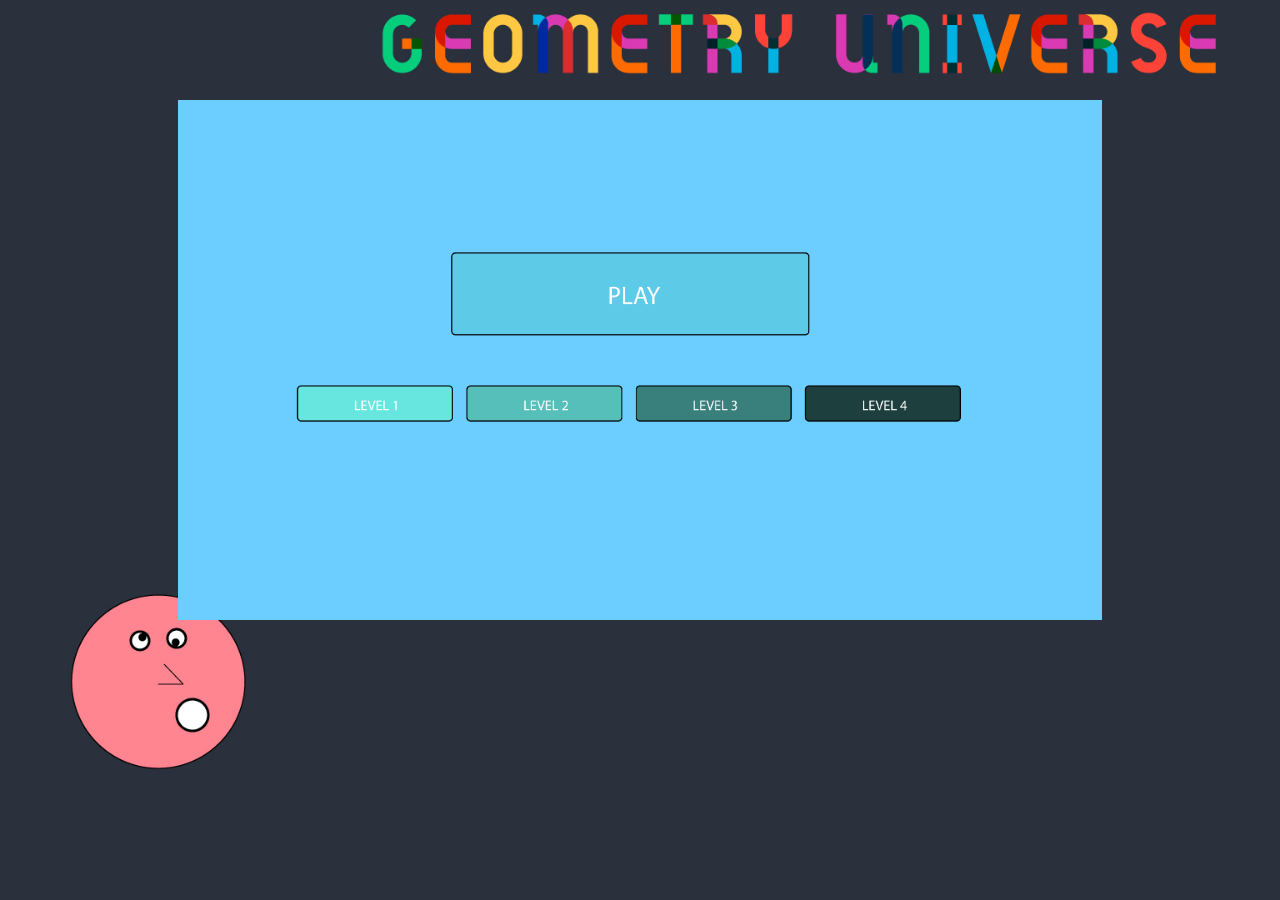
==== game.html @ 5b5f5d2f "added Homescreen Interface" ====
<!DOCTYPE html>
<html lang="eng">
	<head>
		<meta charset="utf-8">
		<meta name="Geometry-Universe" content="width=device-width, initial-scale=1.0"/>
		<title>Geometry Universe</title>
		<link rel="stylesheet" href="css/main.css">
	</head>

	<body>
		<canvas id="homeCanvas" height="520px" width="924px"></canvas>

		<div id="home" class="visible">

			<img src="resources/Home-Screen.png" height="520px" width="924px" usemap="#image_map">

			<map name="image_map">
			  <area alt="play" title="play" href="file:///Users/timotischer/Documents/Studium/Medieninformatik/Geometry-Universe/level_1.html" coords="270,150,632,235" shape="rect">
			  <area alt="level1" title="level1" href="file:///Users/timotischer/Documents/Studium/Medieninformatik/Geometry-Universe/level_1.html" coords="118,282,276,325" shape="rect">
			  <area alt="level2" title="level2" href="file:///Users/timotischer/Documents/Studium/Medieninformatik/Geometry-Universe/level_2.html" coords="288,282,445,325" shape="rect">
			  <area alt="level3" title="level3" href="file:///Users/timotischer/Documents/Studium/Medieninformatik/Geometry-Universe/level_3.html" coords="457,282,615,325" shape="rect">
			  <area alt="level4" title="level4" href="file:///Users/timotischer/Documents/Studium/Medieninformatik/Geometry-Universe/level_4.html" coords="626,283,784,325" shape="rect">
			</map>

		</div>

	</body>

</html>
---- css/main.css ----
html {
    
}

* { 
    padding: 0; 
    margin: 0; 
}

body {
  background-image: url('../resources/level_3/background-2.jpg');
  background-repeat: no-repeat;
  background-attachment: fixed;
  background-size: cover;
}

canvas {
    background-color: #6BCEFF; 
    display: block; 
    margin: 0 auto;
    margin-top: 100px;
}

#home, #level_complete, #game_over {
	height: 520px;
	width: 924px;
	display: none;
	position: absolute;
	margin: 0 auto;
	left: 10px;
	top: 100px;
	bottom: 10px;
	right: 10px;
	justify-content: center;
	align-items: center;
}

#home.visible, #level_complete.visible, #game_over.visible {
	display: block;
}
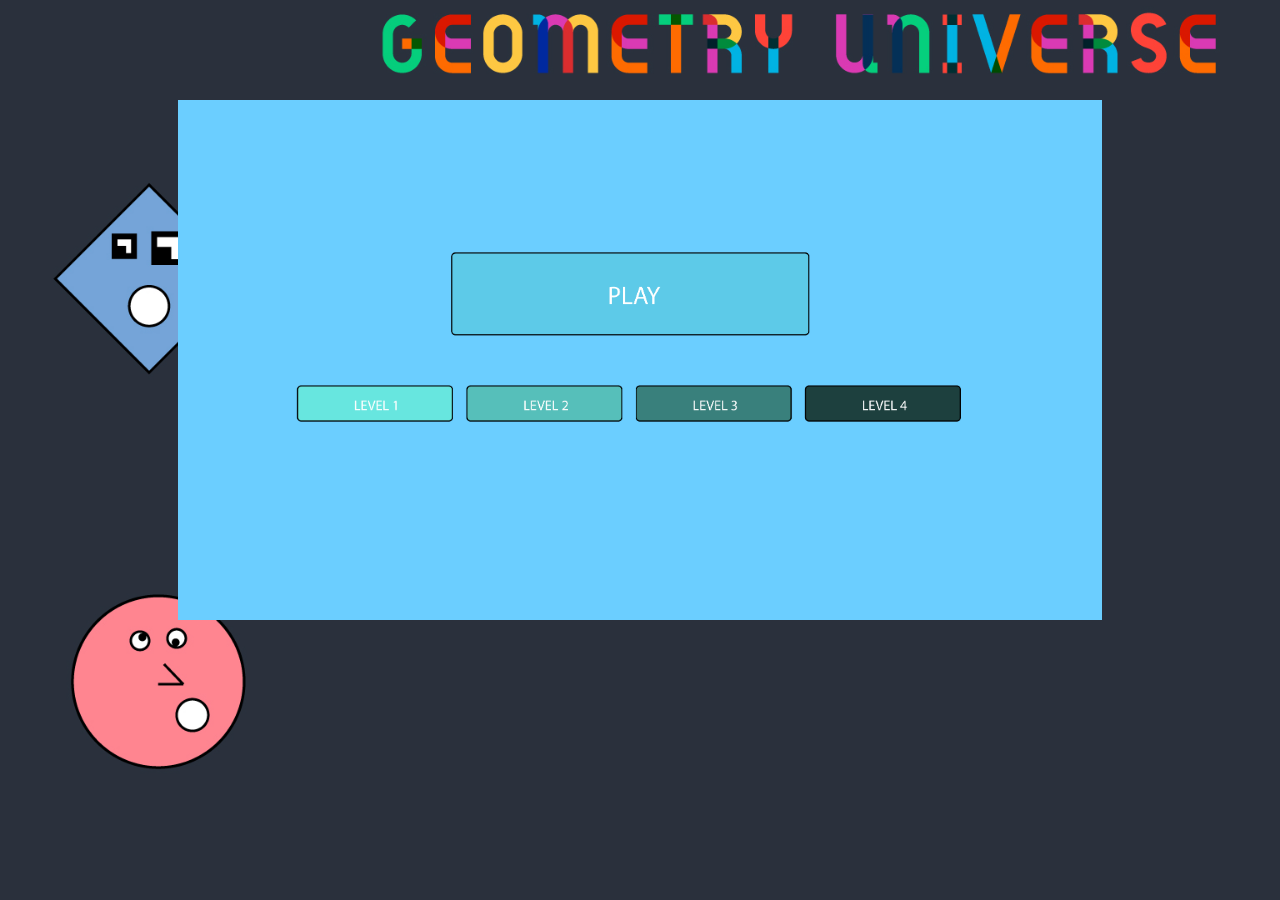
==== commit ba7217e4: "changed links" ====
--- a/game.html
+++ b/game.html
@@ -15,11 +15,11 @@
 			<img src="resources/Home-Screen.png" height="520px" width="924px" usemap="#image_map">
 
 			<map name="image_map">
-			  <area alt="play" title="play" href="file:///Users/timotischer/Documents/Studium/Medieninformatik/Geometry-Universe/level_1.html" coords="270,150,632,235" shape="rect">
-			  <area alt="level1" title="level1" href="file:///Users/timotischer/Documents/Studium/Medieninformatik/Geometry-Universe/level_1.html" coords="118,282,276,325" shape="rect">
-			  <area alt="level2" title="level2" href="file:///Users/timotischer/Documents/Studium/Medieninformatik/Geometry-Universe/level_2.html" coords="288,282,445,325" shape="rect">
-			  <area alt="level3" title="level3" href="file:///Users/timotischer/Documents/Studium/Medieninformatik/Geometry-Universe/level_3.html" coords="457,282,615,325" shape="rect">
-			  <area alt="level4" title="level4" href="file:///Users/timotischer/Documents/Studium/Medieninformatik/Geometry-Universe/level_4.html" coords="626,283,784,325" shape="rect">
+			  <area alt="play" title="play" href="level_1.html" coords="270,150,632,235" shape="rect">
+			  <area alt="level1" title="level1" href="level_1.html" coords="118,282,276,325" shape="rect">
+			  <area alt="level2" title="level2" href="level_2.html" coords="288,282,445,325" shape="rect">
+			  <area alt="level3" title="level3" href="level_3.html" coords="457,282,615,325" shape="rect">
+			  <area alt="level4" title="level4" href="level_4.html" coords="626,283,784,325" shape="rect">
 			</map>
 
 		</div>
--- a/css/main.css
+++ b/css/main.css
@@ -8,7 +8,7 @@
 }
 
 body {
-  background-image: url('../resources/level_3/background-2.jpg');
+  background-image: url('../resources/background-all.jpg');
   background-repeat: no-repeat;
   background-attachment: fixed;
   background-size: cover;
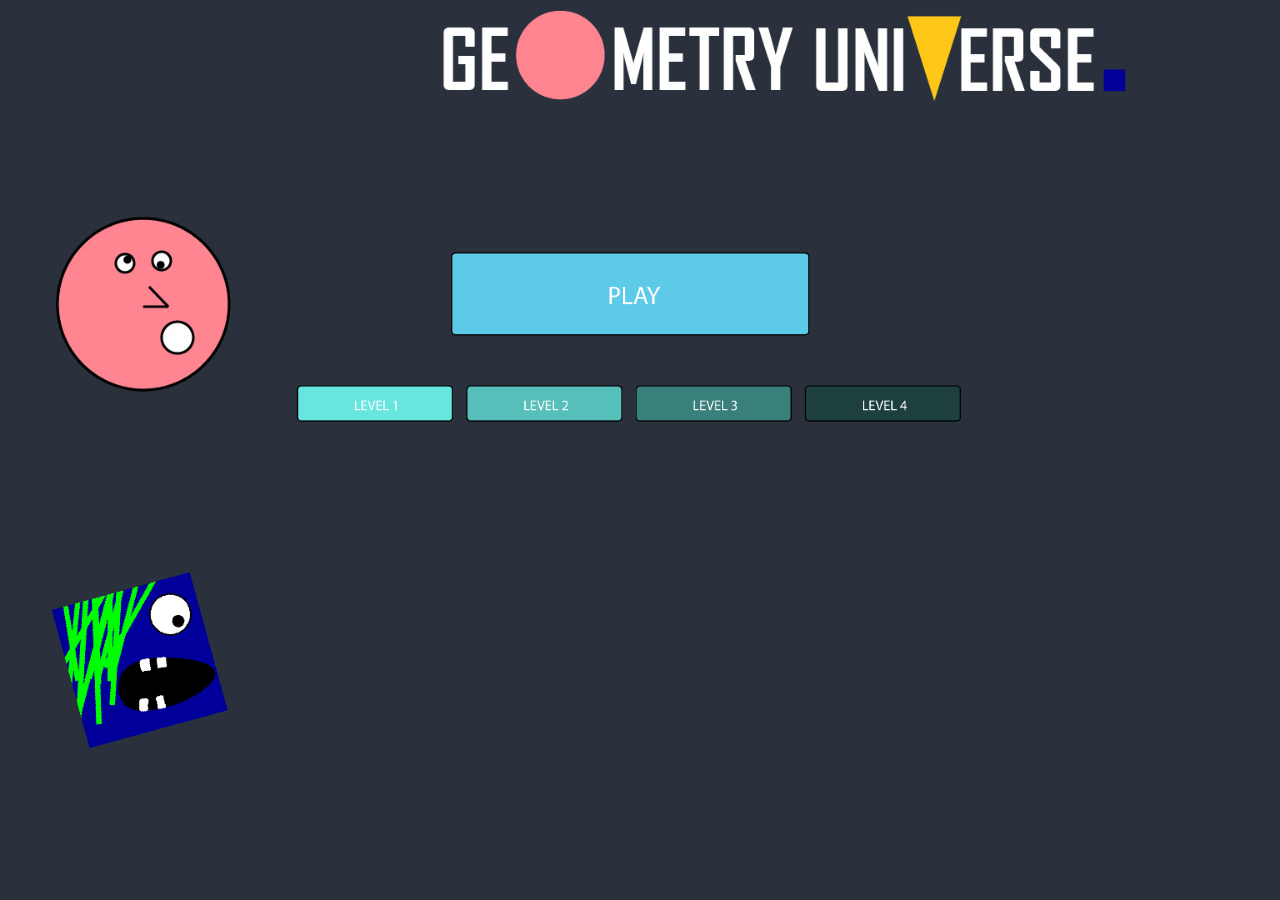
==== commit eeacb072: "Prolog hinzugefügt. Play verweist nun auf diesen" ====
--- a/game.html
+++ b/game.html
@@ -12,14 +12,14 @@
 
 		<div id="home" class="visible">
 
-			<img src="resources/Home-Screen.png" height="520px" width="924px" usemap="#image_map">
+			<img src="resources/Home-Screen.png" height="520px" width="924px" usemap="#image_map" alt="Home-Screen">
 
 			<map name="image_map">
-			  <area alt="play" title="play" href="level_1.html" coords="270,150,632,235" shape="rect">
-			  <area alt="level1" title="level1" href="level_1.html" coords="118,282,276,325" shape="rect">
-			  <area alt="level2" title="level2" href="level_2.html" coords="288,282,445,325" shape="rect">
-			  <area alt="level3" title="level3" href="level_3.html" coords="457,282,615,325" shape="rect">
-			  <area alt="level4" title="level4" href="level_4.html" coords="626,283,784,325" shape="rect">
+			  <area alt="play" title="play" href="story/level_0_story.html" coords="270,150,632,235" shape="rect">
+			  <area alt="level1" title="level1" href="story/level_1_story.html" coords="118,282,276,325" shape="rect">
+			  <area alt="level2" title="level2" href="story/level_2_story.html" coords="288,282,445,325" shape="rect">
+			  <area alt="level3" title="level3" href="story/level_3_story.html" coords="457,282,615,325" shape="rect">
+			  <area alt="level4" title="level4" href="story/level_4_story.html" coords="626,283,784,325" shape="rect">
 			</map>
 
 		</div>
--- a/css/main.css
+++ b/css/main.css
@@ -14,11 +14,22 @@
   background-size: cover;
 }
 
-canvas {
-    background-color: #6BCEFF; 
-    display: block; 
+canvas { 
+    display: block;
     margin: 0 auto;
     margin-top: 100px;
+}
+
+canvas#level_1 {
+    background-image: url('../resources/level_1/Background-Level1.jpg');
+}
+
+canvas#level_3 {
+    background-color: #6BCEFF; 
+}
+
+canvas#level_4 {
+    background: #001133;
 }
 
 #home, #level_complete, #game_over {
@@ -35,6 +46,58 @@
 	align-items: center;
 }
 
-#home.visible, #level_complete.visible, #game_over.visible {
+#home.visible {
 	display: block;
+}
+
+#game_over.visible {
+    display: block;
+    background-color: #6BCEFF;
+}
+
+#level_complete.visible {
+    display: block;
+    background-color: #6BCEFF;
+}
+
+#story_div{
+	text-align: center;
+	position: absolute;
+	left: 60px;
+	right: 60px;
+	top: 50px;
+}
+
+#win_div{
+	text-align: center;
+	position: absolute;
+	left: 60px;
+	right: 60px;
+	top: 170px;
+}
+
+#story_text{
+	color: black;
+	font-size: 30px;
+	height: 285px;
+	width: 800px;
+}
+
+#story_text_4{
+	color: black;
+	font-size: 26px;
+	height: 280px;
+	width: 800px;
+}
+
+#button_home{
+	position: absolute;
+	right: 10px;
+	top: 10px;
+}
+
+#controls{
+	position: absolute;
+	bottom: 60px;
+	left: 80px;
 }